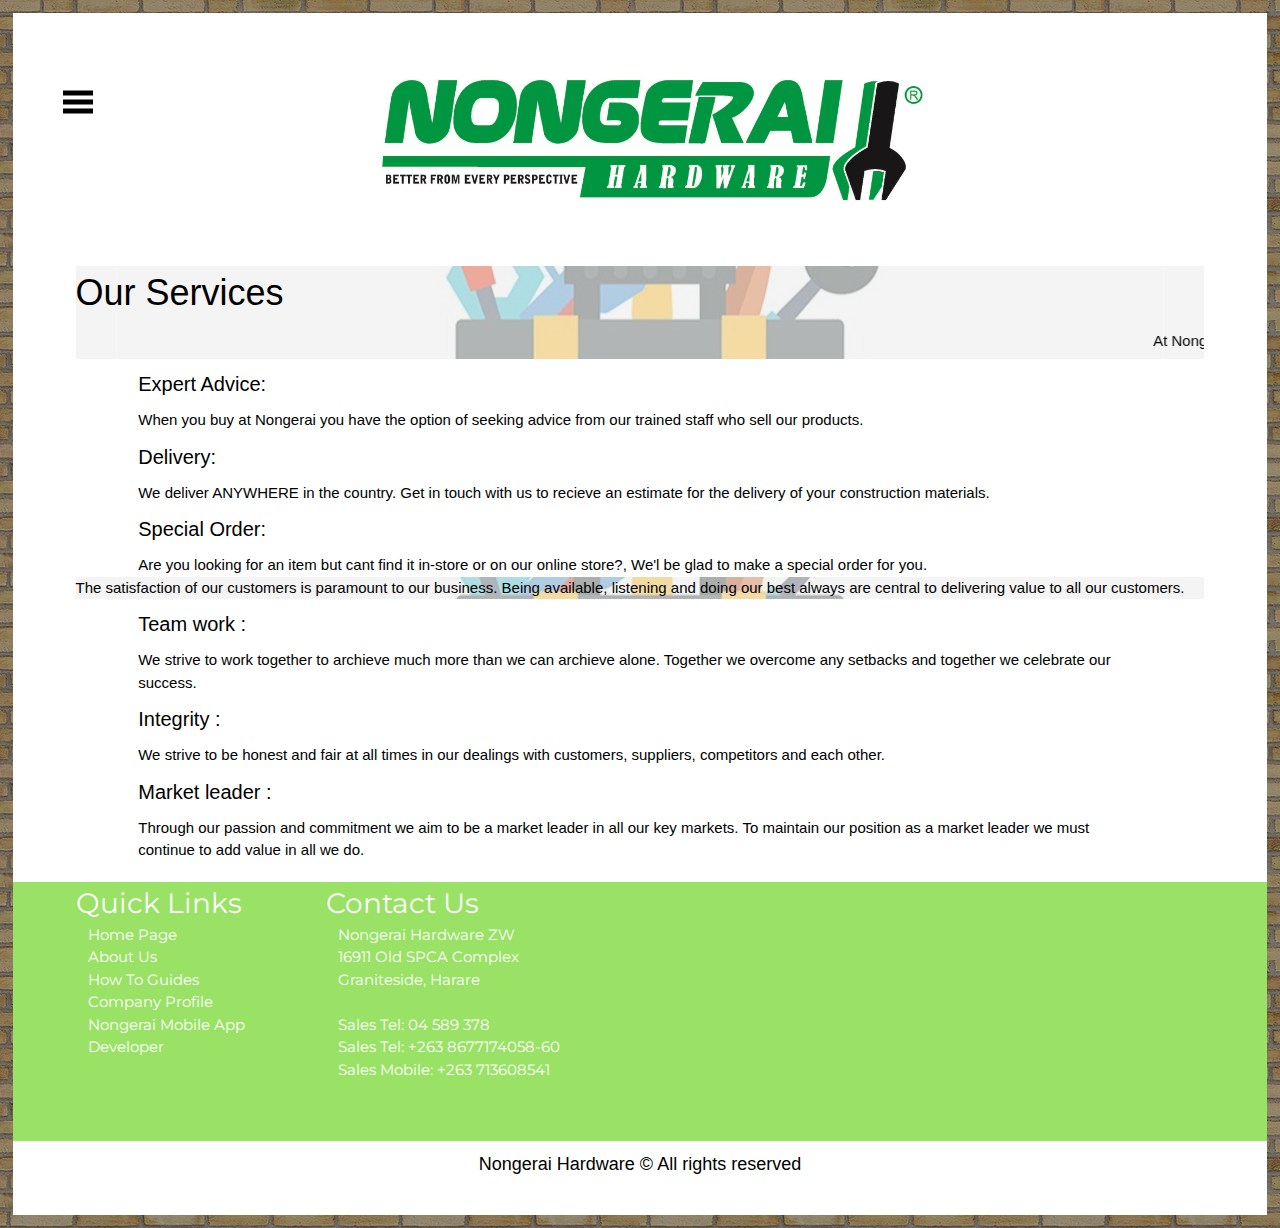
==== about.html @ 693499f7 "about marquee" ====
<!DOCTYPE html>
<html>
    <head>
        <meta charset="utf-8">
        <meta name="viewport" content="width=device-width, initial-scale=1">
        <link rel="stylesheet" href="css/style.css">
        <link rel="stylesheet" href="css/w3.css">
        <link href="https://fonts.googleapis.com/css?family=Montserrat:400,500" rel="stylesheet">
        <title>Nongerai Hardware | Better From Every Perspective</title>
    </head>
    <body>
            <div class="body">
              <span class="open-slide">
                <a href="#" onclick="openSlideMenu()">
                  <svg width="30" height="30">
                    <path d="M0,5 30,5" stroke="#000" stroke-width="5"/>
                    <path d="M0,14 30,14" stroke="#000" stroke-width="5"/>
                    <path d="M0,23 30,23" stroke="#000" stroke-width="5"/>
                  </svg>
                </a>
              </span>
              <header class="menu">
                <div id="side-menu" class="side-nav">
                  <a href="#" class="btn-close" style="color:white;" onclick="closeSlideMenu()">&times;</a>
                  <div class="menu-side">
                  <button class="btn-nav"><a href="index.html">Home</a></button>
                  <button class="btn-nav"><a class="dropbtn" href="http://shop.nongerai.co.zw">Online Store</a></button>
                      <button class="btn-nav"><a href="http://shop.nongerai.co.zw/index.php?route=product/category&amp;path=33">Building Materials</a></button>
                      <button class="btn-nav"><a href="http://shop.nongerai.co.zw/index.php?route=product/category&amp;path=24">Power Tools</a></button>
                      <button class="btn-nav"><a href="http://shop.nongerai.co.zw/index.php?route=product/category&amp;path=20">Electricals</a></button>
                      <button class="btn-nav"><a href="http://shop.nongerai.co.zw/index.php?route=product/category&amp;path=33_60">Plumbing</a></button>
                      <button class="btn-nav"><a href="http://shop.nongerai.co.zw/index.php?route=product/category&amp;path=17">Garden Tools</a></button>
                      <button class="btn-nav"><a href="http://www.nongerai.co.zw/demo.html">Shopping Demo</a></button>
                  <button class="btn-nav"><a href="how-to.html">How To Guides</a></button>
                  <button class="btn-nav"><a href="products.html">Our Products</a></button>
                  <button class="btn-nav" style="margin-bottom:20%;"><a href="about.html">About Us</a></button>
                </div>
                </div>
                <div class="logo">
                  <img src="img/logo1.png" class="clogo" alt="image">
                </div>
              </header>
            </div>
            <section class="about">
              <div class="about-h1">
                <h1>Our Services</h1>
                <p><marquee>At Nongerai we dont just pride ourselves on our huge selection of quality construction materials but also the services we provide to our customers. Our services include but not limited to:</marquee></p>
              </div>
              <div class="boxes"><h4>Expert Advice:<br></h4><p>When you buy at Nongerai you have the option of seeking advice from our trained staff who sell our products.</p></div>
              <div class="boxes"><h4>Delivery:<br></h4><p>We deliver ANYWHERE in the country. Get in touch with us to recieve an estimate for the delivery of your construction materials.</p></div>
              <div class="boxes"><h4>Special Order:<br></h4><p>Are you looking for an item but cant find it in-store or on our online store?, We'l be glad to make a special order for you.</p></div>
              <div class="about-h1">
                <p>The satisfaction of our customers is paramount to our business. Being available, listening and doing our best always are central to delivering value to all our customers.</p>
              </div>
              <div class="boxes"><h4>Team work :<br></h4><p>We strive to work together to archieve much more than we can archieve alone. Together we overcome any setbacks and together we celebrate our success.</p></div>
              <div class="boxes"><h4>Integrity :<br></h4><p>We strive to be honest and fair at all times in our dealings with customers, suppliers, competitors and each other.</p></div>
              <div class="boxes"><h4>Market leader :<br></h4><p>Through our passion and commitment we aim to be a market leader in all our key markets. To maintain our position as a market leader we must continue to add value in all we do.</p></div>
            </section>
            <div class="foot">
            <div class="footer">
            <div id="footer" class="links">
                    <p class="links-h1">Quick Links</p>
                    <div class="links1">
                    <div id="footer-links">
                        <p class="links-p"><a href="index.html" class="links-a">Home Page</a></p>
                    </div>

                    <div id="footer-links">
                        <p class="links-p"><a href="about.html" class="links-a">About Us</a></p>
                    </div>

                    <div id="footer-links">
                        <p class="links-p"><a href="how-to.html" class="links-a">How To Guides</a></p>
                    </div>

                    <div id="footer-links">
                        <p class="links-p"><a href="company-profile.html" class="links-a">Company Profile</a></p>
                    </div>

                    <div id="footer-links">
                        <p class="links-p"><a href="mobile-app.html" class="links-a">Nongerai Mobile App</a></p>
                    </div>

                    <div id="footer-links">
                        <p class="links-p"><a target = blank href="https://zw.linkedin.com/in/philani-gumbo-3787a810a" class="links-a">Developer</a></p>
                    </div>
                  </div>
                </div>

                <div class="contact-box">
                    <p class="links-h1">Contact Us</p>
                    <div class="links1">
                    <div>
                        <p class="address">Nongerai Hardware ZW<br />
                            16911 Old SPCA Complex<br/>
                            Graniteside, Harare</p><br/>
                        <p class="address">Sales Tel: 04 589 378<br />
                            Sales Tel: +263 8677174058-60<br/>
                            Sales Mobile: +263 713608541</p>
                    </div>
                  </div>
                </div>
              </div>
              </div>
              <div class="last">
                <h5 class="cpy">Nongerai Hardware &copy; All rights reserved</h5>
              </div>
            <script type="text/javascript">
              function openSlideMenu(){
                document.getElementById('side-menu').style.width = '100%';
              }
              function closeSlideMenu(){
                document.getElementById('side-menu').style.width = '0';
              }
            </script>
            </body>
            </html>
---- css/style.css ----
body{
    background-image: url("../img/brick.jpeg");
    margin: 1%;
    padding: 1%;
}
img.clogo{
  width: 80%;
  padding-left:20%;
}

img.midImg{
  width: 100%;
}
img.offersImg{
  width: 40%;
  margin-left: 30%;
  margin-right: 30%;
}
.offers{
  text-align: center;
  font-size: 1.5rem;
  font-family: 'Montserrat', sans-serif;
  color:#333333;
  margin:0 auto;
  padding-top:15px;
  padding-bottom:10px;
  background-color: white;
}

.offersPara{
  font-family: 'Montserrat', sans-serif;
  font-size: 16px;
  text-align: justify;
  color: #666666;
  width: 80%;
  padding-bottom: 30px;
}
#top-logo{
    width: 100%;
    background-color: white;
}
#top-image{
    width: 100%;
    background-color: white;

}
.container{
    width: 100%;
    margin: auto;
}
.body{
    width: 100%;
    margin: 0 auto;
}
header.menu{
  padding:5% 13% 5% 15%;
  background-color:white;
}

/* Footer */
.foot{
  background-color: #99e265;
}
.links{
  padding-bottom:10px;
}

.footer{
  margin-left:5%;
}

.address{
  font-family: 'Montserrat', sans-serif;
  margin: 0;
  padding: 0;
  text-align: left;
  color: #ffffff;
  position: relative;
  top:10%;
}
.last{
  height:100%;
  background-color: white;
}
.cpy{
  text-align:center;
  background-color: white;
  padding-top:10px;
  margin:0 auto;
  padding-bottom:3%;
}
.links1{
  margin-left:5%;
}
.links-a{
  color: white;
}

.links-h1{
  font-family:'Montserrat', sans-serif;
  font-size: 28px;
  text-align: left;
  margin:0;
  padding:0;
  color: white;
  position: relative;
}

.links-p{
  font-family:'Montserrat', sans-serif;
  text-align: left;
  margin:0;
}

.contact-box{
  padding-bottom: 5%;
}

/*  Slider */
.slider{
    position:relative;
    width: 100%;
}

#whatwedo{
    width: 100%;
    margin: auto;
    overflow: hidden;
    background-color: white;
}

.boxA1{
    width: 100%;
    background-color: #ffffff;
}
.boxA2{
    width: 100%;
    background-color: #ffffff;
}
.boxA3{
    width: 100%;
    background-color: #ffffff;
}

#boximageview{
    padding-bottom: 10px;
    width: 100%;
}

#boxtextview{
    margin: 0 auto;
    width: 100%;
}

#whatwedobox2{
    margin-left: auto;
    margin-right: auto;
    width: 100%;
    background-color: #ffffff;
}

#button{
    margin-top: 5px;
    margin-left: 30%;
    margin-right: auto;
    width: 40%;
    height: 12%;
    border-radius: 5px;
    background-color: green;
}

#product-image{
    width: 100%;
}

#product-text{
    width: 100%;
    height: 14%;
}

#product-cost{
    width: 100%;
    height: 10%;
}

#product{
    position: relative;
    width: 100%;
    height: 95%;
    padding-bottom: 20px;
    border-bottom: 2px solid lightgrey;
    margin-top: 3%;
}

#top-selling-offers{
  background-color: white;
}
p.top-sale{
  font-family: 'Montserrat', sans-serif;
  font-size: 40px;
  text-align: center;
  margin:0;
  color:#666666;
  background-color:#99e265;
}
.sell{
  width:30%;
  margin-left: 35%;
}

p.pname{
  font-family: 'Montserrat', sans-serif;
  font-size: 20px;
  text-align: center;
  margin:0 auto;
  color: #666;
}

p.price{
  font-family: 'Montserrat', sans-serif;
  font-size: 30px;
  text-align: center;
  margin:0 auto;
  color: #666;
}

p.pbutton{
  font-family: 'Montserrat', sans-serif;
  font-size: 18px;
  text-align: center;
  color: #ffffff;
  margin: 0;
  padding: 0;
  position: relative;
}

#top-selling-offers-box{
    width:100%;
    display:inline-block;
}

a{
  text-decoration: none;
}

#footer-info-box2{

}

div.side-nav{
  height: 100%;
  width: 0;
  position: fixed;
  z-index: 1;
  top:0;
  left:0;
  background-color:green;
  overflow-x: hidden;
  padding-top: 15%;
  transition: 0.5s;
}

.side-nav a{
  text-align: center;
  padding: 1%;
  text-decoration: none;
  font-size: 1.3em;
  font-family: 'Montserrat', sans-serif;
  display:block;
  transition: 0.3s;
}

.side-nav a:hover{
  color: #999;
}

.side-nav .btn-close{
  position: absolute;
  top: -20px;
  right:22px;
  font-size: 56px;
  margin-left: 50px;
}

#main{
  transition: margin-left 0.5s;
  padding:20px;
  overflow:hidden;
  width: 100%;
}


.dropdown-content {
    display: block;
}
li.dropdown{
  text-decoration: none;
  display: inline;
}

@media (min-width:760px){
  #footer{
    float: left;
    width:250px;
  }
  .foot{
    display:table;
    width: 100%;
    height: 160px;
  }
  div.produc{
    float: left;
    display: inline-block;
  }
  #product{
    width: 25%;
    margin-top: 0;
  }
  #product-image{
    height: 115px;
  }
  #top-selling-offers-box{
    padding-top: 20px;
  }
  div.boxA1,div.boxA2,div.boxA3{
    width: 33.3333333333333%;
    float: left;
  }

  div.whatwedobox2{
      background-color: #ffffff;
      display: table-row;
      height: 370px;
  }
  div.boxB2{
    float: left;
    width: 50%;
  }
  div.boxB1{
  float: left;
  width: 50%;
  background-color: white;
  height: 330px;
  }
  img.sell{
    width: 50%;
    margin-left: 25%;
    height: 100%;
}
div.contact-box{
  float: left;
  width: 250px;
}
}

p{
  margin:0 auto;
}

span.open-slide{
  float: left;
  margin-top: 6%;
  margin-left: 4%;
}

span.open-dropdown{
  float: right;
  margin-top: 6%;
  margin-right: 4%;
}

span.open-pick{
  float: right;
  margin-top: 6%;
  margin-right: 4%;
  display: none;
}

a.dropdown-content{
  text-align: center;
}

/* Products page styling */

.grid-container {
  display: grid;
  grid-template-columns: auto auto auto;
  background-color: #fff;
}
.grid-item {
  background-color: rgba(255, 255, 255, 0.8);
  border: 1px solid #ddd;
  padding: 20px;
  text-align: center;
}

.grid-item p{
  color: #555;
}

@media (max-width:650px){
  div.grid-container{
    display: inline-block;
  }
}

/* Articles Page */

.articles{
  background-color: #e9e9e9;
  height: 100%;
}

.art-img{
  width: 100%;
  padding: 1pc 1pc 0pc 1pc;
}

.text h3{
  text-align: center;
}

.text p{
  text-align: justify;
  padding: 1% 9% 3% 7%;
}

.art-btn{
  text-align: center;
  margin: 0 auto;
  width: 50%;
  margin-left: 25%;
  margin-bottom: 20px;
  color: forestgreen;
}

.text{
  margin: 1pc;
}

.content{
  height: 100%;
  border-bottom: 3px solid white;
}

/* About Page Css */

.about{
  background-color:white;
  padding-bottom:20px;
}

.about-h1 h1{
  margin-top: 0;
}

.menu-side{
  display: inline-grid;
  width: 80%;
  margin-left: 10%;
}

.btn-nav{
  float: left;
  width: 100%;
}

.boxes{
  width: 80%;
  margin-left: 10%;
}

.about-h1{
  width: 90%;
  margin-left: 5%;
  background-image: url("../img/about.png");
  background-position: center;
}

.nav-tab a{
  text-transform: uppercase;
  color: green;
  font-family: 'Square';
  font-weight: 800;
  transition: 0.5s;
}

.nav-tab{
  text-align: center;
  background-color: white;
  display: none;
  transition: all 1s ease-out;
}
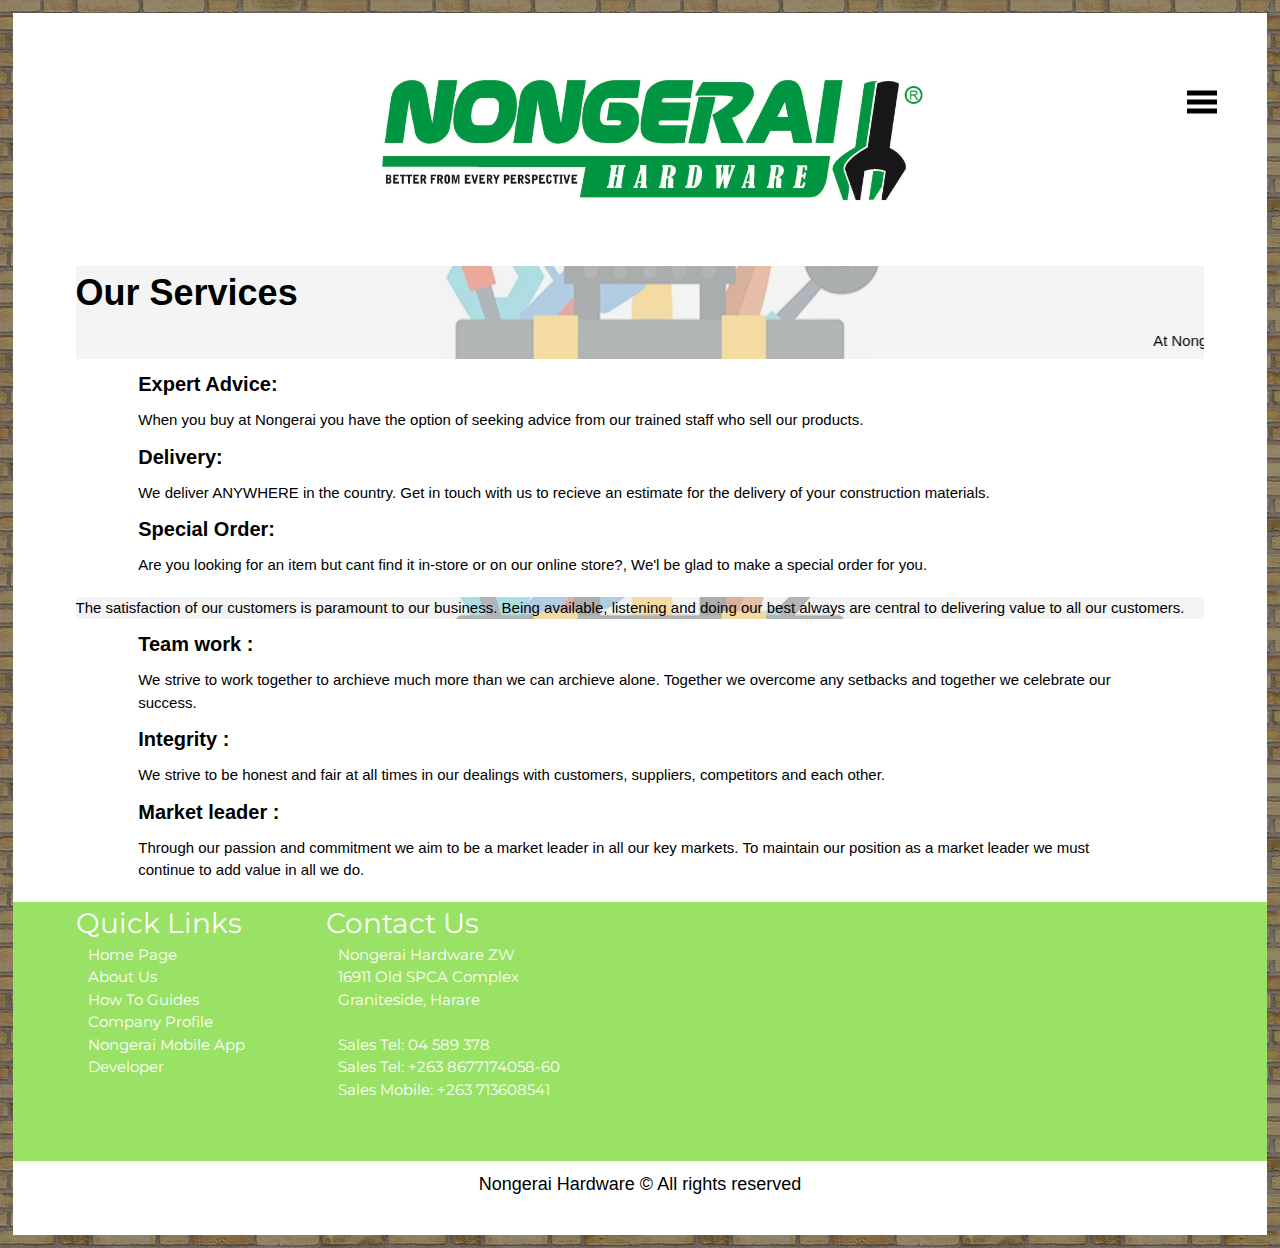
==== commit 84eb6929: "About Page styling" ====
--- a/about.html
+++ b/about.html
@@ -10,8 +10,17 @@
     </head>
     <body>
             <div class="body">
-              <span class="open-slide">
-                <a href="#" onclick="openSlideMenu()">
+              <span id="btn1" class="open-dropdown">
+                <a href="#" onclick="openDropdown()">
+                  <svg width="30" height="30">
+                    <path d="M0,5 30,5" stroke="#000" stroke-width="5"/>
+                    <path d="M0,14 30,14" stroke="#000" stroke-width="5"/>
+                    <path d="M0,23 30,23" stroke="#000" stroke-width="5"/>
+                  </svg>
+                </a>
+              </span>
+              <span id="btn2" class="open-pick">
+                <a href="#" onclick="openDrop()">
                   <svg width="30" height="30">
                     <path d="M0,5 30,5" stroke="#000" stroke-width="5"/>
                     <path d="M0,14 30,14" stroke="#000" stroke-width="5"/>
@@ -20,26 +29,23 @@
                 </a>
               </span>
               <header class="menu">
-                <div id="side-menu" class="side-nav">
-                  <a href="#" class="btn-close" style="color:white;" onclick="closeSlideMenu()">&times;</a>
-                  <div class="menu-side">
-                  <button class="btn-nav"><a href="index.html">Home</a></button>
-                  <button class="btn-nav"><a class="dropbtn" href="http://shop.nongerai.co.zw">Online Store</a></button>
-                      <button class="btn-nav"><a href="http://shop.nongerai.co.zw/index.php?route=product/category&amp;path=33">Building Materials</a></button>
-                      <button class="btn-nav"><a href="http://shop.nongerai.co.zw/index.php?route=product/category&amp;path=24">Power Tools</a></button>
-                      <button class="btn-nav"><a href="http://shop.nongerai.co.zw/index.php?route=product/category&amp;path=20">Electricals</a></button>
-                      <button class="btn-nav"><a href="http://shop.nongerai.co.zw/index.php?route=product/category&amp;path=33_60">Plumbing</a></button>
-                      <button class="btn-nav"><a href="http://shop.nongerai.co.zw/index.php?route=product/category&amp;path=17">Garden Tools</a></button>
-                      <button class="btn-nav"><a href="http://www.nongerai.co.zw/demo.html">Shopping Demo</a></button>
-                  <button class="btn-nav"><a href="how-to.html">How To Guides</a></button>
-                  <button class="btn-nav"><a href="products.html">Our Products</a></button>
-                  <button class="btn-nav" style="margin-bottom:20%;"><a href="about.html">About Us</a></button>
-                </div>
-                </div>
                 <div class="logo">
                   <img src="img/logo1.png" class="clogo" alt="image">
                 </div>
               </header>
+              <div id="dropNav" class="nav-tab">
+                <a href="index.html">Home</a> <br>
+                <a class="dropbtn" href="http://shop.nongerai.co.zw">Online Store</a> <br>
+                <a href="http://shop.nongerai.co.zw/index.php?route=product/category&amp;path=60">Building Materials</a><br>
+                <a href="http://shop.nongerai.co.zw/index.php?route=product/category&amp;path=24">Power Tools</a><br>
+                <a href="http://shop.nongerai.co.zw/index.php?route=product/category&amp;path=20">Electricals</a><br>
+                <a href="http://shop.nongerai.co.zw/index.php?route=product/category&amp;path=33_60">Plumbing</a><br>
+                <a href="http://shop.nongerai.co.zw/index.php?route=product/category&amp;path=17">Garden Tools</a><br>
+                <a href="http://www.nongerai.co.zw/demo.html">Shopping Demo</a><br>
+                <a href="how-to.html">How To Guides</a><br>
+                <a href="products.html">Our Products</a><br>
+                <a href="about.html">About Us</a><br>
+              </div>
             </div>
             <section class="about">
               <div class="about-h1">
@@ -48,7 +54,7 @@
               </div>
               <div class="boxes"><h4>Expert Advice:<br></h4><p>When you buy at Nongerai you have the option of seeking advice from our trained staff who sell our products.</p></div>
               <div class="boxes"><h4>Delivery:<br></h4><p>We deliver ANYWHERE in the country. Get in touch with us to recieve an estimate for the delivery of your construction materials.</p></div>
-              <div class="boxes"><h4>Special Order:<br></h4><p>Are you looking for an item but cant find it in-store or on our online store?, We'l be glad to make a special order for you.</p></div>
+              <div class="boxes" style="margin-bottom:20px;"><h4>Special Order:<br></h4><p>Are you looking for an item but cant find it in-store or on our online store?, We'l be glad to make a special order for you.</p></div>
               <div class="about-h1">
                 <p>The satisfaction of our customers is paramount to our business. Being available, listening and doing our best always are central to delivering value to all our customers.</p>
               </div>
@@ -105,13 +111,17 @@
               <div class="last">
                 <h5 class="cpy">Nongerai Hardware &copy; All rights reserved</h5>
               </div>
-            <script type="text/javascript">
-              function openSlideMenu(){
-                document.getElementById('side-menu').style.width = '100%';
-              }
-              function closeSlideMenu(){
-                document.getElementById('side-menu').style.width = '0';
-              }
-            </script>
+              <script type="text/javascript">
+                function openDropdown(){
+                  document.getElementById('dropNav').style.display = 'block';
+                  document.getElementById('btn1').style.display = 'none';
+                  document.getElementById('btn2').style.display = 'block';
+                }
+                function openDrop(){
+                  document.getElementById('dropNav').style.display = 'none';
+                  document.getElementById('btn1').style.display = 'block';
+                  document.getElementById('btn2').style.display = 'none';
+                }
+              </script>
             </body>
             </html>
--- a/css/style.css
+++ b/css/style.css
@@ -452,6 +452,7 @@
 
 .about-h1 h1{
   margin-top: 0;
+  font-weight: 650;
 }
 
 .menu-side{
@@ -468,6 +469,10 @@
 .boxes{
   width: 80%;
   margin-left: 10%;
+}
+
+.boxes h4{
+  font-weight: 700;
 }
 
 .about-h1{
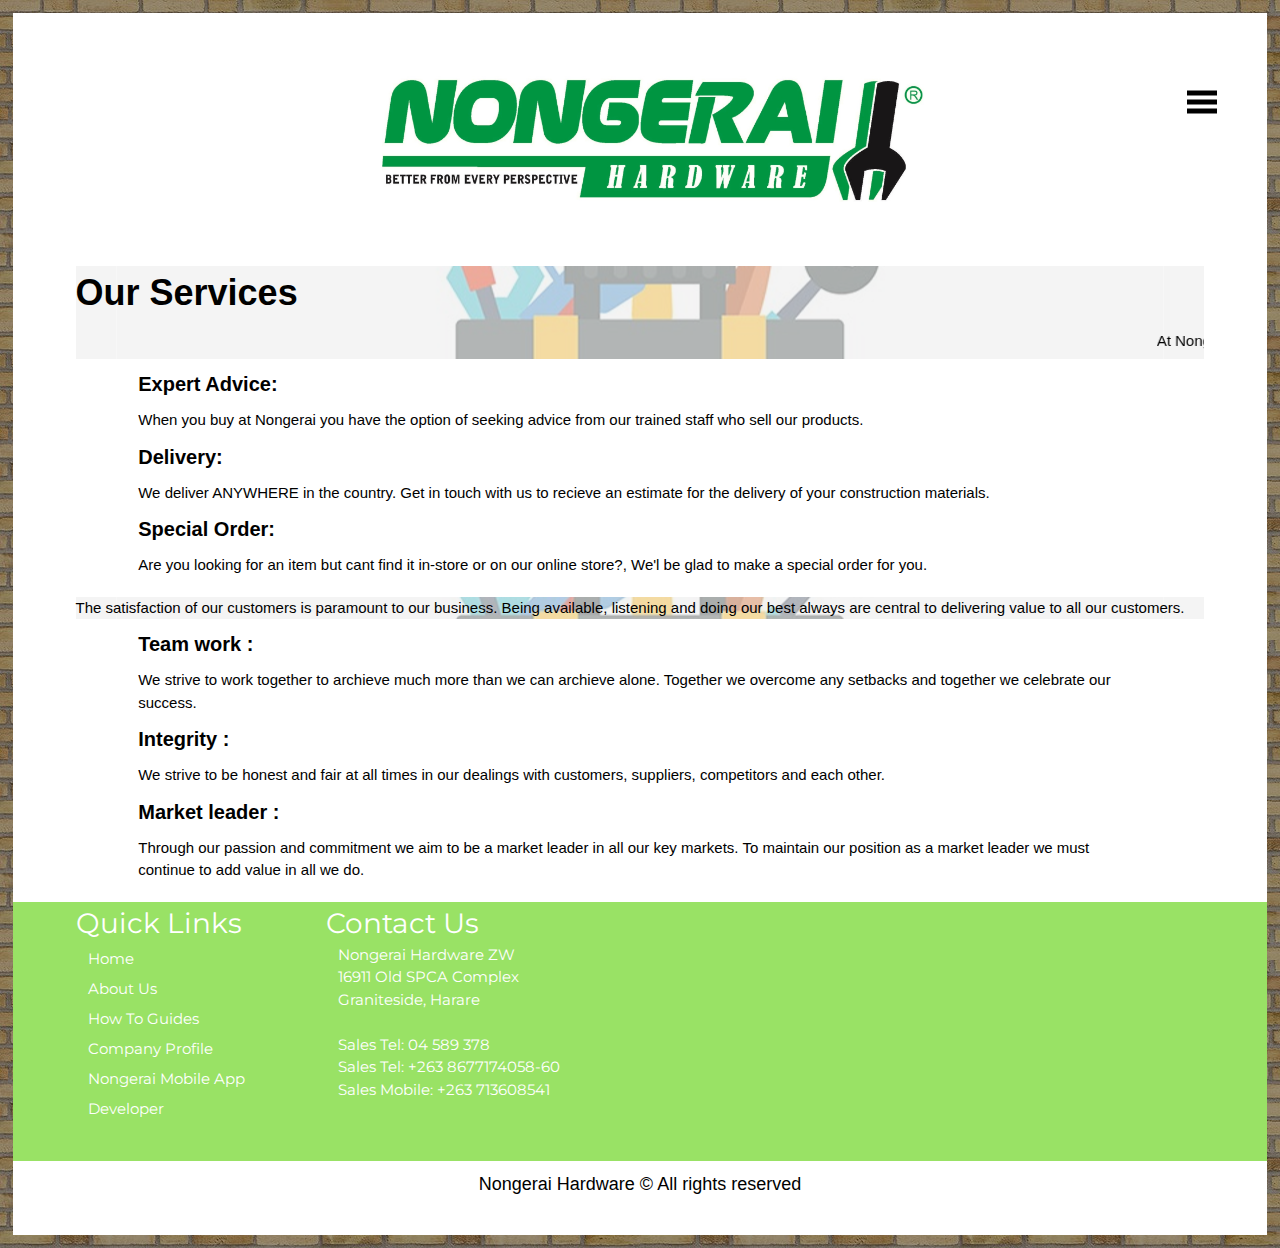
==== commit 0a17d1b6: "Edits" ====
--- a/about.html
+++ b/about.html
@@ -68,7 +68,7 @@
                     <p class="links-h1">Quick Links</p>
                     <div class="links1">
                     <div id="footer-links">
-                        <p class="links-p"><a href="index.html" class="links-a">Home Page</a></p>
+                        <p class="links-p"><a href="index.html" class="links-a">Home</a></p>
                     </div>
 
                     <div id="footer-links">
--- a/css/style.css
+++ b/css/style.css
@@ -94,6 +94,7 @@
 }
 .links-a{
   color: white;
+  line-height: 2;
 }
 
 .links-h1{
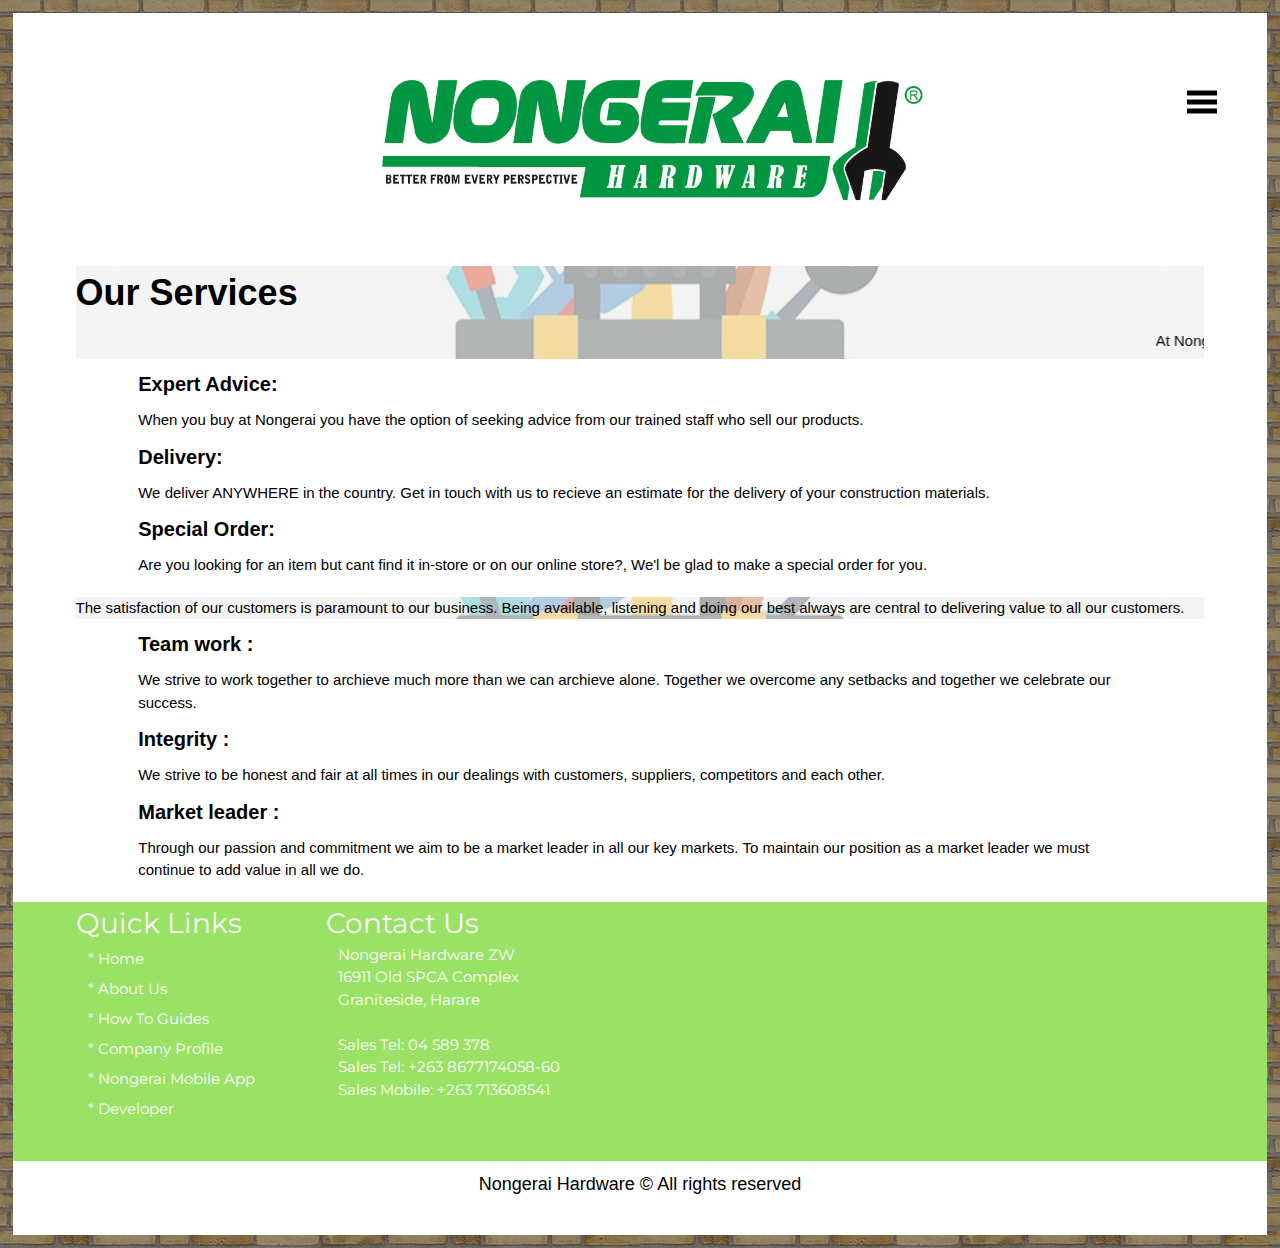
==== commit 611710f1: "edits" ====
--- a/about.html
+++ b/about.html
@@ -68,27 +68,27 @@
                     <p class="links-h1">Quick Links</p>
                     <div class="links1">
                     <div id="footer-links">
-                        <p class="links-p"><a href="index.html" class="links-a">Home</a></p>
+                        <p class="links-p"><a href="index.html" class="links-a">* Home</a></p>
                     </div>
 
                     <div id="footer-links">
-                        <p class="links-p"><a href="about.html" class="links-a">About Us</a></p>
+                        <p class="links-p"><a href="about.html" class="links-a">* About Us</a></p>
                     </div>
 
                     <div id="footer-links">
-                        <p class="links-p"><a href="how-to.html" class="links-a">How To Guides</a></p>
+                        <p class="links-p"><a href="how-to.html" class="links-a">* How To Guides</a></p>
                     </div>
 
                     <div id="footer-links">
-                        <p class="links-p"><a href="company-profile.html" class="links-a">Company Profile</a></p>
+                        <p class="links-p"><a href="company-profile.html" class="links-a">* Company Profile</a></p>
                     </div>
 
                     <div id="footer-links">
-                        <p class="links-p"><a href="mobile-app.html" class="links-a">Nongerai Mobile App</a></p>
+                        <p class="links-p"><a href="mobile-app.html" class="links-a">* Nongerai Mobile App</a></p>
                     </div>
 
                     <div id="footer-links">
-                        <p class="links-p"><a target = blank href="https://zw.linkedin.com/in/philani-gumbo-3787a810a" class="links-a">Developer</a></p>
+                        <p class="links-p"><a target = blank href="https://zw.linkedin.com/in/philani-gumbo-3787a810a" class="links-a">* Developer</a></p>
                     </div>
                   </div>
                 </div>
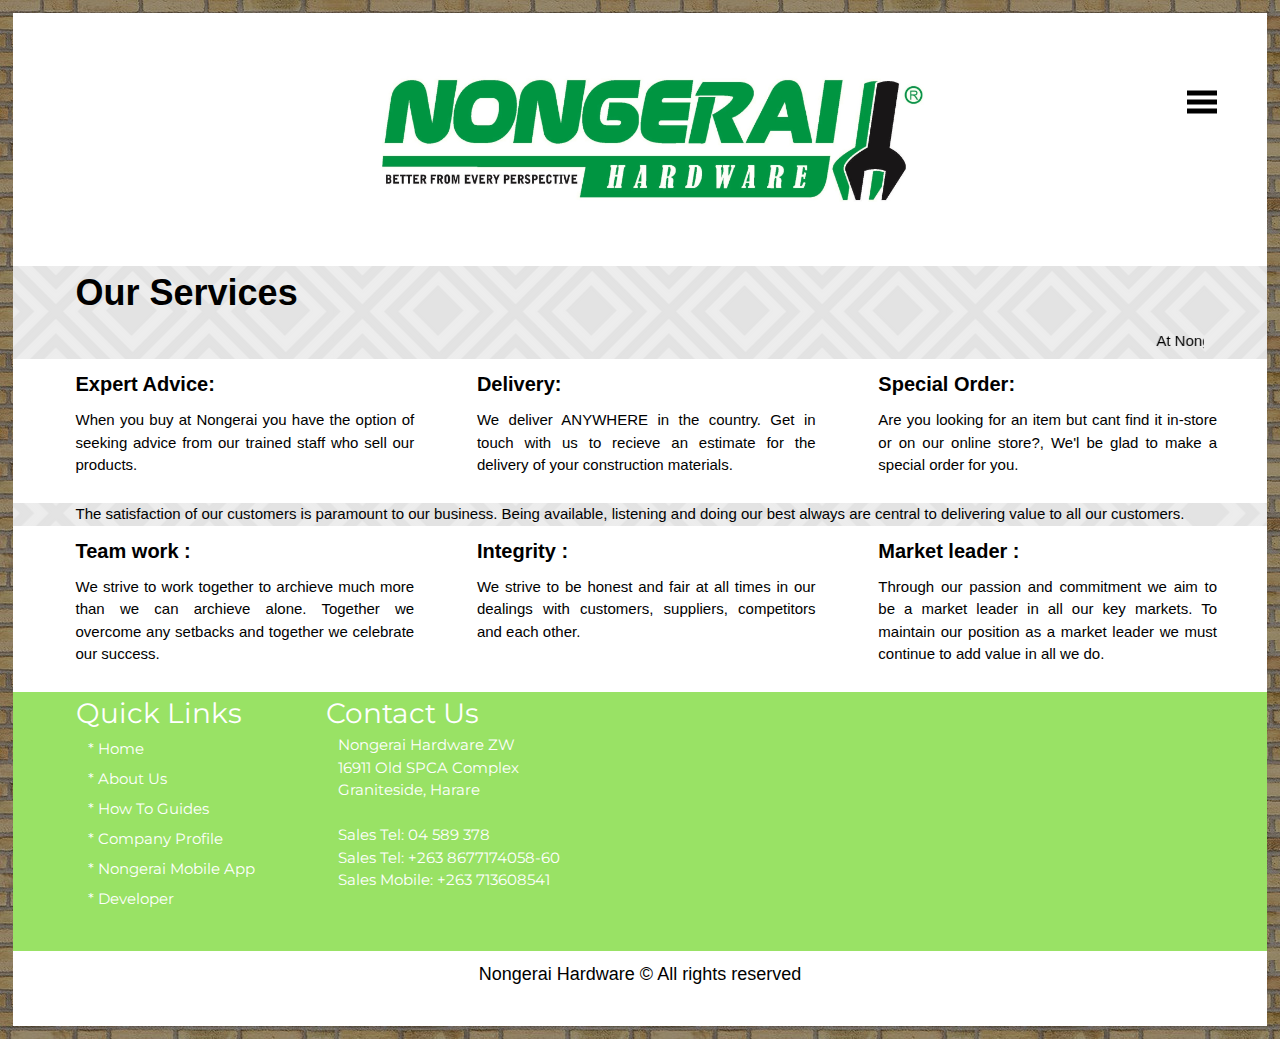
==== commit f5213714: "how-to page" ====
--- a/about.html
+++ b/about.html
@@ -52,15 +52,19 @@
                 <h1>Our Services</h1>
                 <p><marquee>At Nongerai we dont just pride ourselves on our huge selection of quality construction materials but also the services we provide to our customers. Our services include but not limited to:</marquee></p>
               </div>
-              <div class="boxes"><h4>Expert Advice:<br></h4><p>When you buy at Nongerai you have the option of seeking advice from our trained staff who sell our products.</p></div>
-              <div class="boxes"><h4>Delivery:<br></h4><p>We deliver ANYWHERE in the country. Get in touch with us to recieve an estimate for the delivery of your construction materials.</p></div>
-              <div class="boxes" style="margin-bottom:20px;"><h4>Special Order:<br></h4><p>Are you looking for an item but cant find it in-store or on our online store?, We'l be glad to make a special order for you.</p></div>
+              <div class="about-1">
+                <div class="boxes"><h4>Expert Advice:<br></h4><p>When you buy at Nongerai you have the option of seeking advice from our trained staff who sell our products.</p></div>
+                <div class="boxes"><h4>Delivery:<br></h4><p>We deliver ANYWHERE in the country. Get in touch with us to recieve an estimate for the delivery of your construction materials.</p></div>
+                <div class="boxes" style="margin-bottom:20px;"><h4>Special Order:<br></h4><p>Are you looking for an item but cant find it in-store or on our online store?, We'l be glad to make a special order for you.</p></div>
+              </div>
               <div class="about-h1">
                 <p>The satisfaction of our customers is paramount to our business. Being available, listening and doing our best always are central to delivering value to all our customers.</p>
               </div>
+              <div class="about-1">
               <div class="boxes"><h4>Team work :<br></h4><p>We strive to work together to archieve much more than we can archieve alone. Together we overcome any setbacks and together we celebrate our success.</p></div>
               <div class="boxes"><h4>Integrity :<br></h4><p>We strive to be honest and fair at all times in our dealings with customers, suppliers, competitors and each other.</p></div>
               <div class="boxes"><h4>Market leader :<br></h4><p>Through our passion and commitment we aim to be a market leader in all our key markets. To maintain our position as a market leader we must continue to add value in all we do.</p></div>
+              </div>
             </section>
             <div class="foot">
             <div class="footer">
--- a/css/style.css
+++ b/css/style.css
@@ -352,6 +352,22 @@
   float: left;
   width: 250px;
 }
+div.boxes {
+    float: left;
+    width: 27%;
+    margin-left: 5%;
+}
+.about-1{
+  display: inline-block;
+}
+
+div.content{
+  float: left;
+  width: 50%;
+}
+div.articles{
+  display: inline-block;
+}
 }
 
 p{
@@ -409,11 +425,11 @@
 
 .articles{
   background-color: #e9e9e9;
-  height: 100%;
 }
 
 .art-img{
-  width: 100%;
+  width: 80%;
+  margin-left: 10%;
   padding: 1pc 1pc 0pc 1pc;
 }
 
@@ -440,8 +456,10 @@
 }
 
 .content{
-  height: 100%;
+  border-top: 3px solid white;
   border-bottom: 3px solid white;
+  border-right: 3px solid white;
+  border-left: 3px solid white;
 }
 
 /* About Page Css */
@@ -453,9 +471,13 @@
 
 .about-h1 h1{
   margin-top: 0;
+  margin-left: 5%;
   font-weight: 650;
 }
 
+.about-h1 marquee{
+  margin-left: 5%;
+}
 .menu-side{
   display: inline-grid;
   width: 80%;
@@ -477,10 +499,17 @@
 }
 
 .about-h1{
-  width: 90%;
-  margin-left: 5%;
-  background-image: url("../img/about.png");
+  background-image: url("../img/automotive.png");
   background-position: center;
+}
+
+.about-h1 p{
+  padding-left: 5%;
+  padding-right: 5%;
+}
+
+.about p{
+  text-align: justify;
 }
 
 .nav-tab a{
@@ -497,3 +526,7 @@
   display: none;
   transition: all 1s ease-out;
 }
+
+.how-to{
+  background-color: white;
+}
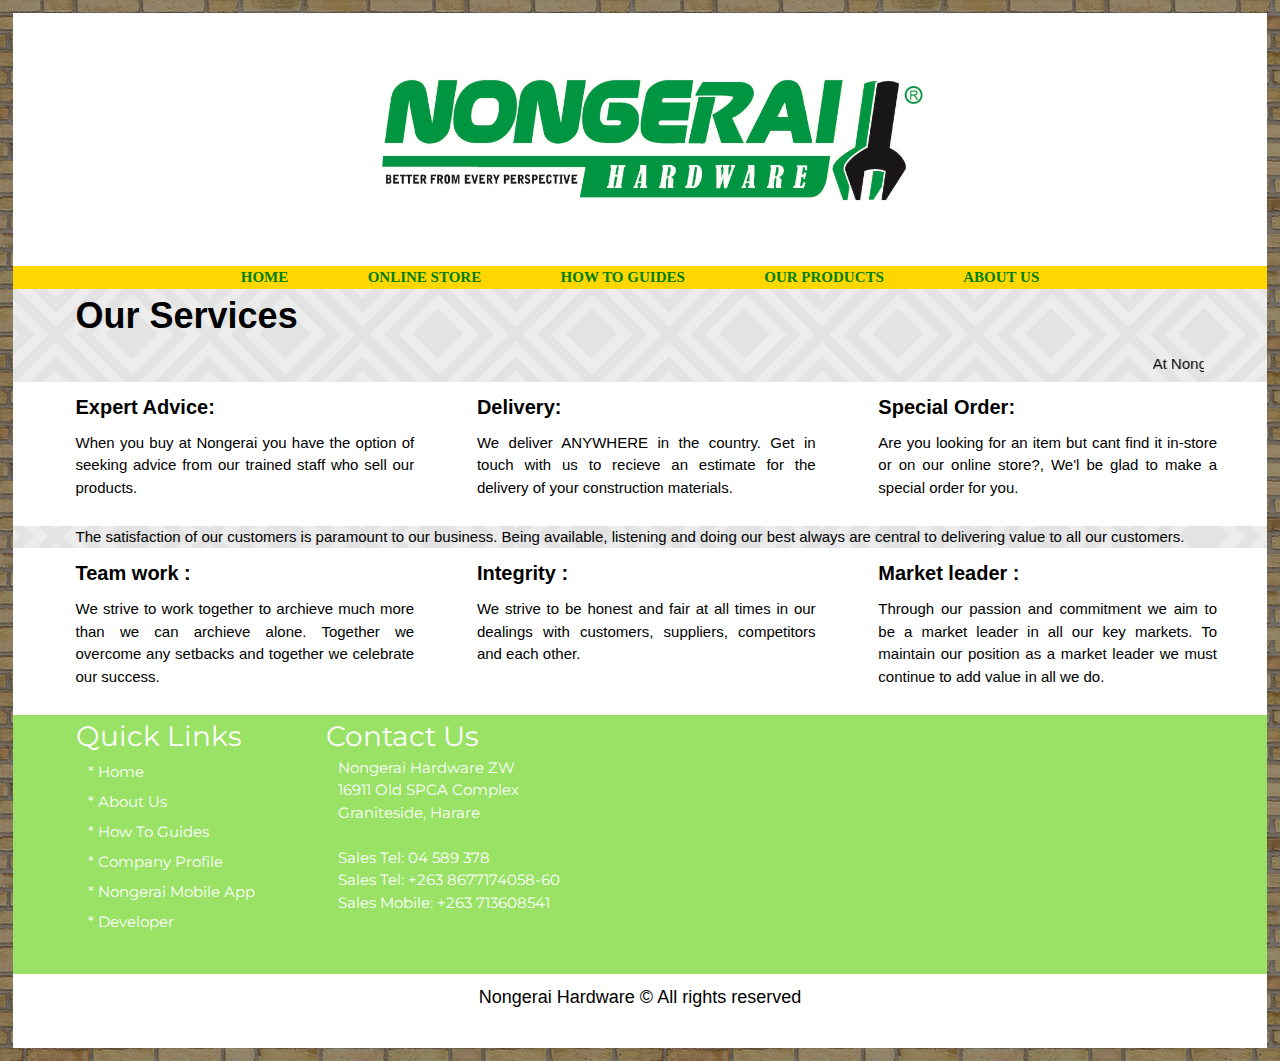
==== commit 92e8ab96: "Navbar addition" ====
--- a/about.html
+++ b/about.html
@@ -46,7 +46,21 @@
                 <a href="products.html">Our Products</a><br>
                 <a href="about.html">About Us</a><br>
               </div>
-            </div>
+              <div class="navBar">
+                <a href="index.html">Home</a>
+                <a class="dropbtn" href="http://shop.nongerai.co.zw">Online Store</a>
+                <div class="drop">
+                  <a href="http://shop.nongerai.co.zw/index.php?route=product/category&amp;path=60">Building Materials</a>
+                  <a href="http://shop.nongerai.co.zw/index.php?route=product/category&amp;path=24">Power Tools</a>
+                  <a href="http://shop.nongerai.co.zw/index.php?route=product/category&amp;path=20">Electricals</a>
+                  <a href="http://shop.nongerai.co.zw/index.php?route=product/category&amp;path=33_60">Plumbing</a>
+                  <a href="http://shop.nongerai.co.zw/index.php?route=product/category&amp;path=17">Garden Tools</a>
+                  <a href="http://www.nongerai.co.zw/demo.html">Shopping Demo</a>
+                </div>
+                <a href="how-to.html">How To Guides</a>
+                <a href="products.html">Our Products</a>
+                <a href="about.html">About Us</a>
+              </div>
             <section class="about">
               <div class="about-h1">
                 <h1>Our Services</h1>
@@ -112,6 +126,7 @@
                 </div>
               </div>
               </div>
+            </div>
               <div class="last">
                 <h5 class="cpy">Nongerai Hardware &copy; All rights reserved</h5>
               </div>
--- a/css/style.css
+++ b/css/style.css
@@ -368,6 +368,12 @@
 div.articles{
   display: inline-block;
 }
+div.navBar{
+  display: block;
+}
+span{
+  display: none;
+}
 }
 
 p{
@@ -527,6 +533,26 @@
   transition: all 1s ease-out;
 }
 
+.navBar{
+  display: none;
+ text-align: center;
+ background-color: gold;
+ transition: all 1s ease-out;
+}
+
+.navBar a{
+  margin: 3%;
+  text-transform: uppercase;
+  color: green;
+  font-family: 'Square';
+  font-weight: 800;
+  transition: 0.5s;
+}
+
 .how-to{
   background-color: white;
 }
+
+.drop{
+  display: none;
+}
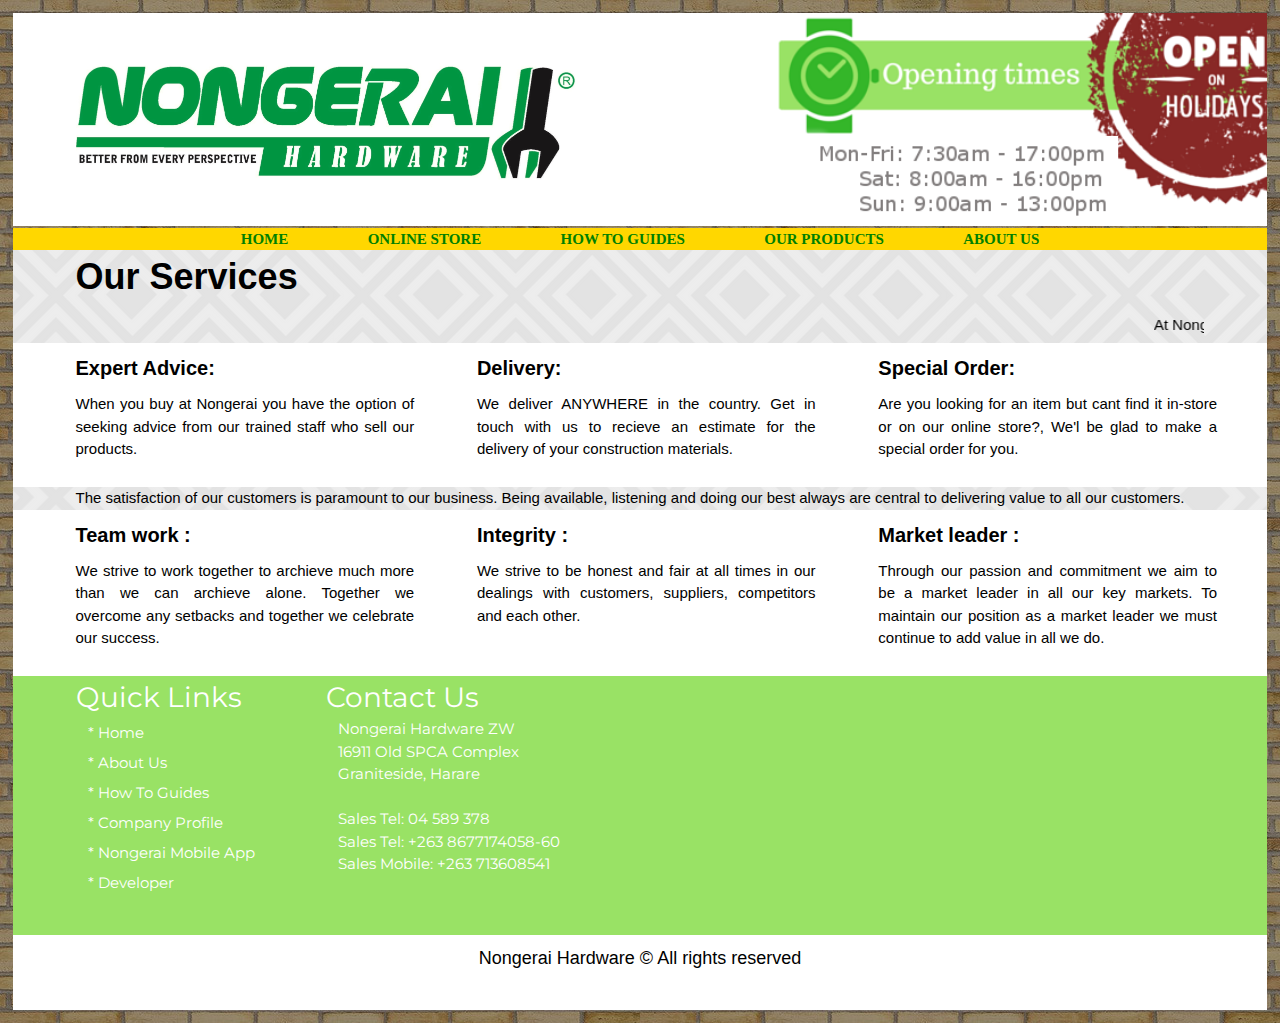
==== commit 613b093e: "header changes" ====
--- a/about.html
+++ b/about.html
@@ -29,9 +29,8 @@
                 </a>
               </span>
               <header class="menu">
-                <div class="logo">
-                  <img src="img/logo1.png" class="clogo" alt="image">
-                </div>
+                  <img src="img/logo1.png" id="logo1" class="clogo" alt="image">
+                  <img src="img/times1.png" id="times1" class="clogo" alt="image">
               </header>
               <div id="dropNav" class="nav-tab">
                 <a href="index.html">Home</a> <br>
--- a/css/style.css
+++ b/css/style.css
@@ -242,10 +242,6 @@
 
 a{
   text-decoration: none;
-}
-
-#footer-info-box2{
-
 }
 
 div.side-nav{
@@ -290,7 +286,6 @@
   width: 100%;
 }
 
-
 .dropdown-content {
     display: block;
 }
@@ -300,10 +295,26 @@
 }
 
 @media (min-width:760px){
+  img#times1{
+    float: right;
+    display: block;
+  }
+  img#logo1{
+    padding-top: 4.2%;
+    float: left;
+  }
   #footer{
     float: left;
     width:250px;
   }
+  header.menu{
+    padding: 0% 0% 1% 5%;
+    display: inline-block;
+  }
+  img.clogo{
+    width: 42%;
+    padding-left:0;
+  }
   .foot{
     display:table;
     width: 100%;
@@ -318,7 +329,7 @@
     margin-top: 0;
   }
   #product-image{
-    height: 115px;
+    height: 150px;
   }
   #top-selling-offers-box{
     padding-top: 20px;
@@ -370,6 +381,7 @@
 }
 div.navBar{
   display: block;
+  margin-top: -5px;
 }
 span{
   display: none;
@@ -428,11 +440,6 @@
 }
 
 /* Articles Page */
-
-.articles{
-  background-color: #e9e9e9;
-}
-
 .art-img{
   width: 80%;
   margin-left: 10%;
@@ -546,7 +553,6 @@
   color: green;
   font-family: 'Square';
   font-weight: 800;
-  transition: 0.5s;
 }
 
 .how-to{
@@ -556,3 +562,10 @@
 .drop{
   display: none;
 }
+
+div.content p{
+  text-align: none;
+}
+#times1{
+  display: none;
+}
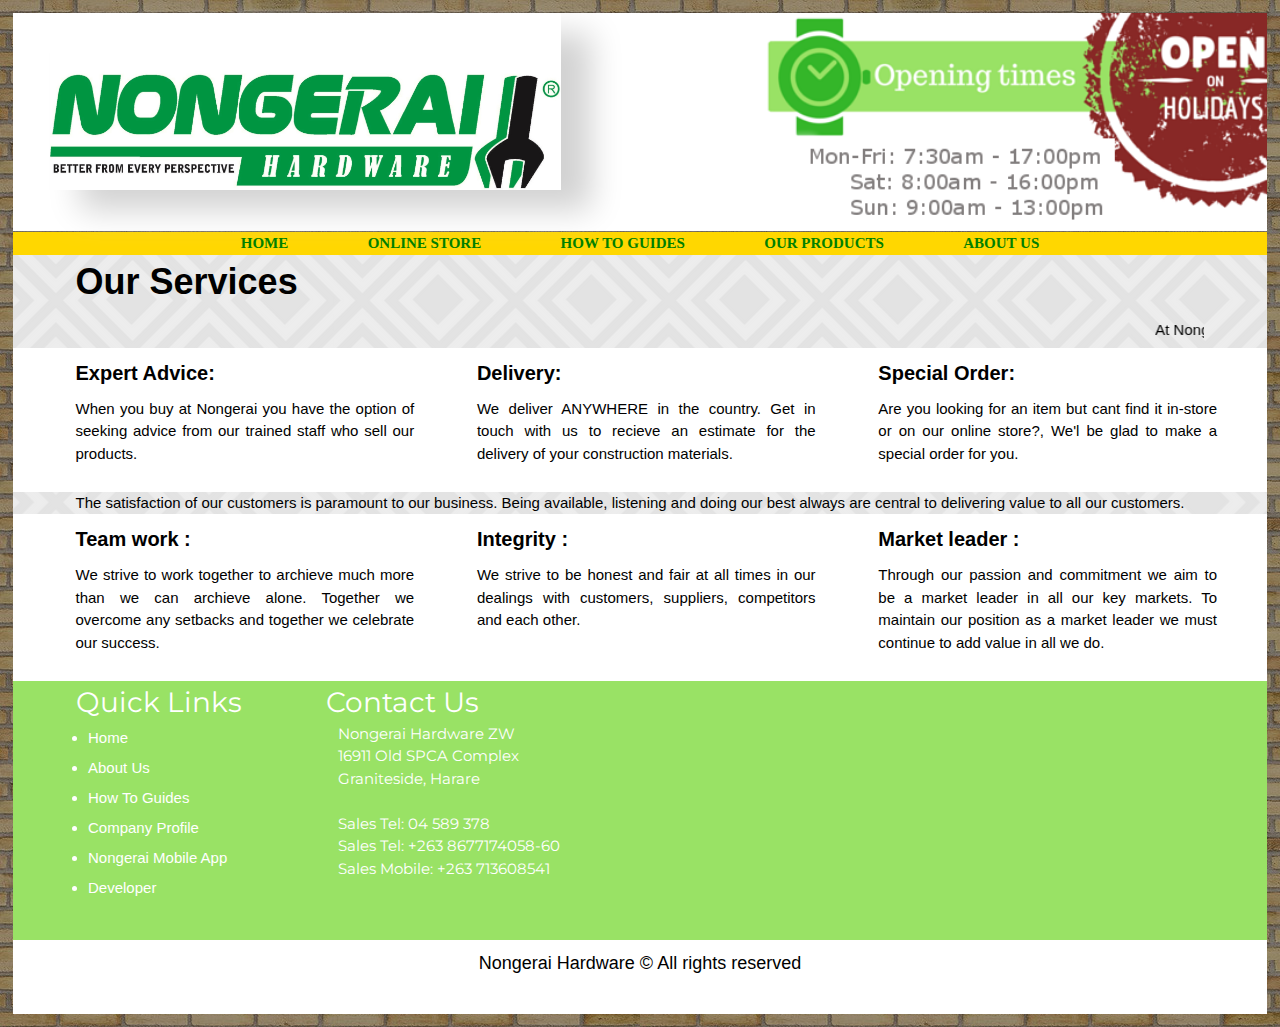
==== commit 1973154e: "changes to navbar" ====
--- a/about.html
+++ b/about.html
@@ -33,17 +33,11 @@
                   <img src="img/times1.png" id="times1" class="clogo" alt="image">
               </header>
               <div id="dropNav" class="nav-tab">
-                <a href="index.html">Home</a> <br>
-                <a class="dropbtn" href="http://shop.nongerai.co.zw">Online Store</a> <br>
-                <a href="http://shop.nongerai.co.zw/index.php?route=product/category&amp;path=60">Building Materials</a><br>
-                <a href="http://shop.nongerai.co.zw/index.php?route=product/category&amp;path=24">Power Tools</a><br>
-                <a href="http://shop.nongerai.co.zw/index.php?route=product/category&amp;path=20">Electricals</a><br>
-                <a href="http://shop.nongerai.co.zw/index.php?route=product/category&amp;path=33_60">Plumbing</a><br>
-                <a href="http://shop.nongerai.co.zw/index.php?route=product/category&amp;path=17">Garden Tools</a><br>
-                <a href="http://www.nongerai.co.zw/demo.html">Shopping Demo</a><br>
-                <a href="how-to.html">How To Guides</a><br>
-                <a href="products.html">Our Products</a><br>
-                <a href="about.html">About Us</a><br>
+                <div class="nav1"><a href="index.html">Home</a><br></div>
+                <div class="nav2"><a class="dropbtn" href="http://shop.nongerai.co.zw">Online Store</a><br></div>
+                <div class="nav1"><a href="how-to.html">How To Guides</a><br></div>
+                <div class="nav2"><a href="products.html">Our Products</a><br></div>
+                <div class="nav1"><a href="about.html">About Us</a><br></div>
               </div>
               <div class="navBar">
                 <a href="index.html">Home</a>
@@ -85,27 +79,27 @@
                     <p class="links-h1">Quick Links</p>
                     <div class="links1">
                     <div id="footer-links">
-                        <p class="links-p"><a href="index.html" class="links-a">* Home</a></p>
+                        <p class="links-p"><li><a href="index.html" class="links-a">Home</a></li></p>
                     </div>
 
                     <div id="footer-links">
-                        <p class="links-p"><a href="about.html" class="links-a">* About Us</a></p>
+                        <p class="links-p"><li><a href="about.html" class="links-a">About Us</a></li></p>
                     </div>
 
                     <div id="footer-links">
-                        <p class="links-p"><a href="how-to.html" class="links-a">* How To Guides</a></p>
+                        <p class="links-p"><li><a href="how-to.html" class="links-a">How To Guides</a></li></p>
                     </div>
 
                     <div id="footer-links">
-                        <p class="links-p"><a href="company-profile.html" class="links-a">* Company Profile</a></p>
+                        <p class="links-p"><li><a href="company-profile.html" class="links-a">Company Profile</a></li></p>
                     </div>
 
                     <div id="footer-links">
-                        <p class="links-p"><a href="mobile-app.html" class="links-a">* Nongerai Mobile App</a></p>
+                        <p class="links-p"><li><a href="mobile-app.html" class="links-a">Nongerai Mobile App</a></li></p>
                     </div>
 
                     <div id="footer-links">
-                        <p class="links-p"><a target = blank href="https://zw.linkedin.com/in/philani-gumbo-3787a810a" class="links-a">* Developer</a></p>
+                        <p class="links-p"><li><a target = blank href="https://zw.linkedin.com/in/philani-gumbo-3787a810a" class="links-a">Developer</a></li></p>
                     </div>
                   </div>
                 </div>
--- a/css/style.css
+++ b/css/style.css
@@ -300,15 +300,16 @@
     display: block;
   }
   img#logo1{
-    padding-top: 4.2%;
+    padding-top: 4.8%;
     float: left;
+    box-shadow: 30px 20px 30px #d2d2d2;
   }
   #footer{
     float: left;
     width:250px;
   }
   header.menu{
-    padding: 0% 0% 1% 5%;
+    padding: 0% 0% 1% 3%;
     display: inline-block;
   }
   img.clogo{
@@ -441,9 +442,11 @@
 
 /* Articles Page */
 .art-img{
+  border: 3px solid #e3e3e3;
+  border-radius: 20px;
   width: 80%;
   margin-left: 10%;
-  padding: 1pc 1pc 0pc 1pc;
+  padding: 1pc 1pc 1pc 1pc;
 }
 
 .text h3{
@@ -527,7 +530,7 @@
 
 .nav-tab a{
   text-transform: uppercase;
-  color: green;
+  color:#0000008f;
   font-family: 'Square';
   font-weight: 800;
   transition: 0.5s;
@@ -555,6 +558,11 @@
   font-weight: 800;
 }
 
+.navBar a:hover{
+  background-color: white;
+  border: 3px solid white;
+}
+
 .how-to{
   background-color: white;
 }
@@ -569,3 +577,14 @@
 #times1{
   display: none;
 }
+
+li{
+  color: white;
+}
+
+.nav1{
+  background-color: #d5e6bc;
+}
+.nav2{
+  background-color: wheat;
+}
